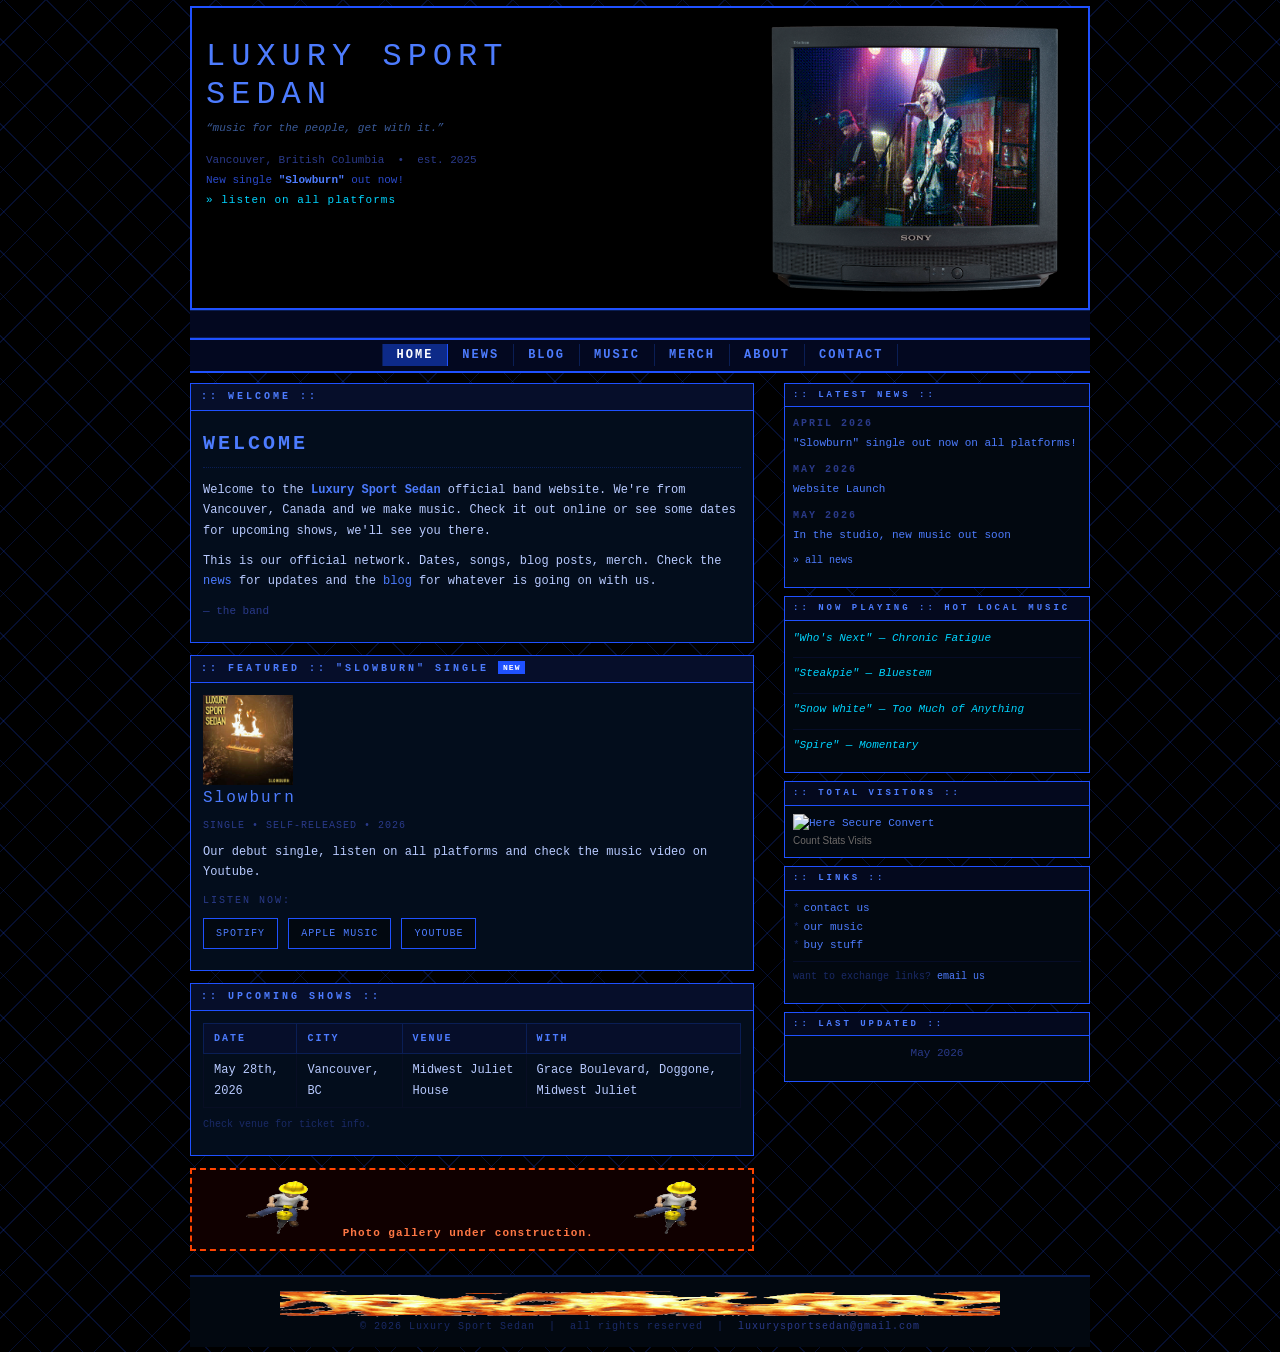
==== index.html @ 4365ab06 "music image update, index visit counter addon" ====
<!DOCTYPE HTML PUBLIC "-//W3C//DTD HTML 4.01 Transitional//EN"
 "http://www.w3.org/TR/html4/loose.dtd">
<html>
  <head>
    <title>Luxury Sport Sedan: official band website</title>
    <meta http-equiv="Content-Type" content="text/html; charset=iso-8859-1">
    <meta name="description" content="Luxury Sport Sedan. Music for the people in Vancouver, CA">
    <meta name="keywords" content="Luxury Sport Sedan, Rock, Roll, and all that lies between,">
    <meta name="viewport" content="width=device-width, initial-scale=1.0">
    <link rel="stylesheet" type="text/css" href="styles.css">
  </head>
  <body>

    <div class="wrapper">

      <!-- ==================== BANNER ==================== -->
      <div class="banner">
	<div class="banner-right">
	  <div class="tv-container">
	    <img src="assets/LSS.gif" class="tv-gif" alt="Luxury Sport Sedan - live">
	    <img src="assets/trinitron-roto.png" class="tv-overlay" alt="">
	  </div>
	</div>
	<div class="banner-left">
	  <p class="banner-title">Luxury Sport<br>Sedan</p>
	  <p class="banner-tagline">&ldquo;music for the people, get with it.&rdquo;</p>
	  <p style="font-size:11px; color:#2a3a8a; margin-top:14px; line-height:1.8;">
            Vancouver, British Columbia &nbsp;&bull;&nbsp; est. 2025<br>
            <span style="color:#2a4acc;">New single <b style="color:#4d7cff;">"Slowburn"</b> out now!</span><br>
            <a href="music.html" style="font-size:11px; color:#00d4ff; letter-spacing:1px;">&raquo; listen on all platforms</a>
	  </p>
	</div>
	<div class="banner-clearfix"></div>
      </div>

      <!-- ==================== MARQUEE ==================== -->
      <div class="marquee-bar">
	<marquee scrollamount="2" behavior="scroll">
	  &nbsp;&nbsp;&nbsp;&nbsp;*** Luxury Sport Sedan *** "SLOWBURN" SINGLE OUT NOW *** MAY 28 - VANCOUVER - UNPLUGGED *** OTHER SHOWS OF THAT NATURE *** MUSIC FOR THE PEOPLE *** NEW SINGLE "SLIME" OUT SOON ***
	  &nbsp;&nbsp;&nbsp;&nbsp;
	</marquee>
      </div>

      <!-- ==================== NAVBAR ==================== -->
      <div class="navbar">
	<div class="navbar-inner">
	  <a href="index.html" class="active">Home</a><a href="news.html">News</a><a href="blog.html">Blog</a><a href="music.html">Music</a><a href="merch.html">Merch</a><a href="about.html">About</a><a href="contact.html">Contact</a>
	</div>
      </div>

      <!-- ==================== LAYOUT ==================== -->
      <div class="layout-container">

	<!-- ========== MAIN CONTENT ========== -->
	<div class="main-content">

	  <div class="content-box">
            <div class="content-box-header">:: welcome ::</div>
            <div class="content-box-body">
              <h1>Welcome</h1>
              <p>
		Welcome to the <b style="color:#4d7cff;">Luxury Sport Sedan</b>
	 official band website. We're from Vancouver, Canada and we make music. Check it out online or see some dates for upcoming shows, we'll see you there.
              </p>
              <p>
		This is our official network. Dates, songs, blog posts, merch.
		Check the <a href="news.html">news</a> for updates
		and the <a href="blog.html">blog</a> for whatever is going on with us.
              </p>
              <p style="font-size:11px; color:#2a3a8a;">
		&mdash; the band
              </p>
            </div>
	  </div>

	  <div class="content-box">
            <div class="content-box-header">:: featured :: "slowburn" single <span class="new-tag">NEW</span></div>
            <div class="content-box-body">
              <div style="overflow:hidden;">
		      <!--<div class="album-cover-placeholder">[single art]<br>coming soon</div>-->		
		<img src="assets/slowburn-web.jpg" alt="Slowburn Album Cover" width="90" height="90"> 
		
		<div style="overflow:hidden;">
		  <p class="album-title" style="margin-bottom:4px;">Slowburn</p>
		  <p class="album-meta">single &bull; self-released &bull; 2026</p>
		  <p style="font-size:12px; line-height:1.7;">
                    Our debut single, listen on all platforms and check the music video on Youtube.
		  </p>
		  <div class="streaming-section">
                    <p class="streaming-label">listen now:</p>
                    <a href="https://open.spotify.com/track/5fbqhvCpddQxkyBqV1mNNT?si=1ed32fd5a26649b1" class="stream-btn">Spotify</a>
                    <a href="https://music.apple.com/us/song/slowburn/1893718429" class="stream-btn">Apple Music</a>
		    <!-- <a href="#" class="stream-btn">Bandcamp</a>-->
                    <a href="https://www.youtube.com/watch?v=hPZOFCpOOzM&list=RDhPZOFCpOOzM&start_radio=1" class="stream-btn">Youtube</a>
		  </div>

		</div>
              </div>
              <div class="clearfix"></div>
            </div>
	  </div>

	  <div class="content-box">
            <div class="content-box-header">:: upcoming shows ::</div>
            <div class="content-box-body">
              <div class="table-scroll">
		<table class="data-table" cellpadding="0" cellspacing="0">
		  <tr>
		    <th>Date</th>
		    <th>City</th>
		    <th>Venue</th>
		    <th>with</th>
		  </tr>
		  <tr>
		    <td>May 28th, 2026</td>
		    <td>Vancouver, BC</td>
		    <td>Midwest Juliet House</td>
		    <td>Grace Boulevard, Doggone, Midwest Juliet</td>
		  </tr>
		 <!-- <tr class="alt">
		    <td>MONTH DAY, YEAR</td>
		    <td>CITY, PROVINCE</td>
		    <td>LOCATION</td>
		    <td>OTHERS</td>
		  </tr>
		  <tr>
		    <td>MONTH DAY, YEAR</td>
		    <td>CITY, PROVINCE</td>
		    <td>LOCATION</td>
		    <td>OTHERS</td>
		  </tr>
		  <tr class="alt">
		    <td>MONTH DAY, YEAR</td>
		    <td>CITY, PROVINCE</td>
		    <td>LOCATION</td>
		    <td>OTHERS</td>
		  </tr>-->
		</table>
              </div>
              <p style="font-size:10px; color:#1a2a66; margin-top:6px;">Check venue for ticket info.</p>
            </div>
	  </div>

	  <div class="under-construction">
            <img src="assets/under-construction.gif" alt="[wip]" width="100" height="60">
            &nbsp;<b>Photo gallery under construction.</b>&nbsp;
            &nbsp;<img src="assets/under-construction.gif" alt="[wip]" width="100" height="60">
	  </div>

	</div><!-- /main-content -->

	<!-- ========== SIDEBAR ========== -->
	<div class="sidebar">

	  <div class="sidebar-box">
            <div class="sidebar-box-header">:: latest news ::</div>
            <div class="sidebar-box-body">
              <p class="post-date">April 2026</p>
              <p style="margin:0 0 8px 0;"><a href="news.html">"Slowburn" single out now on all platforms!</a></p>
              <p class="post-date">May 2026</p>
              <p style="margin:0 0 8px 0;"><a href="news.html">Website Launch</a></p>
              <p class="post-date">May 2026</p>
              <p style="margin:0 0 8px 0;"><a href="news.html">In the studio, new music out soon</a></p>
              <p style="margin-top:6px; font-size:10px;"><a href="news.html">&raquo; all news</a></p>
            </div>
	  </div>

	  <div class="sidebar-box">
            <div class="sidebar-box-header">:: now playing :: hot local music</div> 
            <div class="sidebar-box-body">
              <p class="now-playing-title">"Who's Next" &mdash; Chronic Fatigue</p>
              <hr class="thin">
              <p class="now-playing-title">"Steakpie" &mdash; Bluestem</p>
              <hr class="thin">
              <p class="now-playing-title">"Snow White" &mdash; Too Much of Anything</p>
              <hr class="thin">
              <p class="now-playing-title">"Spire" &mdash; Momentary</p>
            </div>
	  </div>
	<div class="sidebar-box">
		<div class="sidebar-box-header">:: total visitors ::</div>
		<div class="sidebar-box-body">
			<!-- hitwebcounter Code START -->
<a href="https://www.hitwebcounter.com/convert-word-to-pdf" target="_blank" rel="noopener" title="Here Secure Convert">
<img src="https://www.hitwebcounter.com/counter/counter.php?page=21498326&amp;style=0016&amp;nbdigits=5&amp;type=page" alt="Here Secure Convert" decoding="async" style="border:0;max-width:100%;height:auto;" />
</a>
<br />
<a href="https://www.hitwebcounter.com/" target="_blank" rel="noopener" style="font-family:Arial, Helvetica, sans-serif;font-size:10px;color:#6E6A68;text-decoration:none;font-weight:em;">Count Stats Visits</a>
<!-- hitwebcounter Code END -->
		</div>
	</div>
	  <!-- <div class="sidebar-box"> -->
	    <!--   <div class="sidebar-box-header">:: visitors ::</div> -->
	    <!--   <div class="sidebar-box-body"> -->
	      <!--     <div class="hit-counter-wrap"> -->
		<!--       <div class="hit-counter">000412</div> -->
		<!--       <span class="hit-counter-label">total visitors</span> -->
		<!--     </div> -->
	      <!--     <p style="font-size:10px; color:#1a2a66; text-align:center; margin-top:6px;"> -->
		<!--       you are visitor<br> -->
		<!--       <b style="color:#4d7cff; font-size:13px;">#413</b> -->
		<!--     </p> -->
	      <!--   </div> -->
	    <!-- </div> -->

	 <!-- <div class="guestbook-box">
            <img src="assets/star.gif" alt="*" width="30" height="30">
            &nbsp;<a href="contact.html">Sign the Guestbook!</a>&nbsp;
            <img src="assets/star.gif" alt="*" width="30" height="30">
            <p style="font-size:9px; color:#2a3a8a; margin:4px 0 0 0;">3 entries so far</p>
	 </div>-->

	  <div class="sidebar-box">
            <div class="sidebar-box-header">:: links ::</div>
            <div class="sidebar-box-body">
              <span class="star-bullet">*</span><a href="contact.html">contact us</a><br>
              <span class="star-bullet">*</span><a href="music.html">our music</a><br>
              <span class="star-bullet">*</span><a href="merch.html">buy stuff</a><br>
      	     <!-- <span class="star-bullet">*</span>Pale Signal Records<br>
	     <span class="star-bullet">*</span>The Seahorse Tavern<br>-->
              <hr class="thin">
              <p style="font-size:10px; color:#1a2a66;">
		want to exchange links? <a href="contact.html">email us</a>
              </p>
            </div>
	  </div>

	  <div class="sidebar-box">
            <div class="sidebar-box-header">:: last updated ::</div>
            <div class="sidebar-box-body">
              <p style="text-align:center; color:#2a3a8a; font-size:11px;">
		May 2026
              </p>
            </div>
	  </div>

	</div><!-- /sidebar -->

	<div class="layout-clearfix"></div>
      </div><!-- /layout-container -->

      <!-- ==================== FOOTER ==================== -->
      <div class="footer">
	<img src="assets/divider.gif" alt="------" width="720" height="30"><br>
	&copy; 2026 Luxury Sport Sedan &nbsp;|&nbsp; all rights reserved &nbsp;|&nbsp;
	<a href="contact.html">luxurysportsedan@gmail.com</a><br>
	<!-- <div class="footer-badges"> -->
	  <!--   <span class="badge">html 4.01</span> -->
	  <!--   <span class="badge">no frames</span> -->
	  <!--   <span class="badge">anti-pop</span> -->
	  <!--   <span class="badge">loud music</span> -->
	  <!-- </div> -->
      </div>

    </div>
  </body>
</html>
---- styles.css ----
@import url('https://fonts.googleapis.com/css2?family=Silkscreen:wght@400;700&display=swap');

/* RESET / BASE */
*, *:before, *:after {
    box-sizing: border-box;
}

body {
    background-color: #000000;
    background-image:
        repeating-linear-gradient(
            45deg,
            transparent 0,
            transparent 29px,
            rgba(31, 81, 255, 0.18) 29px,
            rgba(31, 81, 255, 0.18) 30px
        ),
        repeating-linear-gradient(
            -45deg,
            transparent 0,
            transparent 29px,
            rgba(31, 81, 255, 0.18) 29px,
            rgba(31, 81, 255, 0.18) 30px
        );
    color: #b8caff;
    font-family: 'decoder', monospace;
    font-size: 14px;
    margin: 0;
    padding: 8px;
    -webkit-font-smoothing: none;
    -moz-osx-font-smoothing: grayscale;
    font-smooth: never;
    line-height: 1.6;
}

a {
    color: #4d7cff;
    text-decoration: none;
}

a:hover {
    color: #00d4ff;
    text-decoration: underline;
}

a:visited {
    color: #2a3a8a;
}

/* ---- WRAPPER ---- */
.wrapper {
    width: 100%;
    max-width: 900px;
    margin: 0 auto;
}

/* ---- BANNER ---- */
.banner {
    background-color: #000000;
    border: 2px solid #1F51FF;
    padding: 10px 14px;
    margin-bottom: 0;
    overflow: hidden;
}

.banner-left {
    width: 100%;
    padding-top: 10px;
}

.banner-right {
    text-align: center;
    margin: 12px auto 6px auto;
}

.banner-title {
    font-family: 'decoder', monospace;
    font-size: 28px;
    color: #4d7cff;
    letter-spacing: 6px;
    text-transform: uppercase;
    margin: 0 0 4px 0;
    padding: 0;
    line-height: 1.2;
}

.banner-subtitle {
    font-size: 11px;
    color: #2a3a8a;
    letter-spacing: 3px;
    font-family: 'decoder', monospace;
    margin: 0 0 6px 0;
}

.banner-tagline {
    font-family: 'decoder', monospace;
    font-size: 11px;
    color: #3a5a99;
    font-style: italic;
    margin: 0;
}

.banner-clearfix {
    clear: both;
    height: 0;
    font-size: 0;
    line-height: 0;
}

/* ---- TV OVERLAY ---- */
.tv-container {
    position: relative;
    display: inline-block;
    width: 320px;
}

.tv-overlay {
    position: relative; /* sits on top in stacking order */
    display: block;
    width: 100%;
    height: auto;
    z-index: 2;
    pointer-events: none; /* clicks pass through to gif underneath */
}

.tv-gif {
    position: absolute;
    z-index: 1;
    top:  10%;
    left: 12%;
    width: 77%;
    height: auto;
}

/* ---- MARQUEE BAR ---- */
.marquee-bar {
    background-color: #030820;
    border-top: 1px solid #0a1e55;
    border-bottom: 1px solid #0a1e55;
    padding: 4px 0;
    overflow: hidden;
}

.marquee-bar marquee {
    color: #2a4acc;
    font-family: 'decoder', monospace;
    font-size: 11px;
    letter-spacing: 2px;
}

/* ---- NAVBAR ---- */
.navbar {
    background-color: #030820;
    border-top: 2px solid #1F51FF;
    border-bottom: 2px solid #1F51FF;
    padding: 4px;
    margin-bottom: 10px;
}

.navbar-inner {
    text-align: center;
    padding: 2px 0;
}

.navbar a {
    display: inline-block;
    color: #4d7cff;
    font-family: 'decoder', monospace;
    font-size: 12px;
    font-weight: bold;
    text-transform: uppercase;
    letter-spacing: 2px;
    padding: 5px 10px;
    margin: 2px 1px;
    border: 1px solid #0a1e55;
    text-decoration: none;
}

.navbar a:hover {
    color: #ffffff;
    background-color: #1F51FF;
    text-decoration: none;
    border-color: #1F51FF;
}

.navbar a.active {
    color: #ffffff;
    background-color: #0d2a88;
    border-color: #1F51FF;
    text-decoration: none;
}

/* ---- LAYOUT: MOBILE FIRST ---- */
.layout-container {
    width: 100%;
    overflow: hidden;
}

.main-content {
    width: 100%;
    padding: 0;
    margin-bottom: 12px;
}

.sidebar {
    width: 100%;
}

.layout-clearfix {
    clear: both;
    height: 0;
    font-size: 0;
    line-height: 0;
}

/* ---- LAYOUT: DESKTOP ---- */
@media (min-width: 720px) {

    body {
        font-size: 12px;
        padding: 6px;
    }

    .banner-left {
        float: left;
        width: 400px;
        padding-top: 20px;
    }

    .banner-right {
        float: right;
        margin: 0 0 0 10px;
        text-align: left;
    }

    .banner-title {
        font-size: 32px;
    }

    .crt-screen {
        width: 290px;
        height: 216px;
    }

    .crt-screen img {
        width: 290px;
        height: 216px;
    }

    .crt-housing {
        padding: 10px 14px 8px 14px;
    }

    .navbar a {
        display: inline;
        margin: 0;
        padding: 4px 14px;
        border: none;
        border-right: 1px solid #0a1e55;
    }

    .navbar a:first-child {
        border-left: 1px solid #0a1e55;
    }

    .navbar a:hover {
        border-color: transparent;
    }

    .main-content {
        float: left;
        width: 64%;
        padding-right: 12px;
        margin-bottom: 0;
    }

    .sidebar {
        float: right;
        width: 34%;
    }

}

/* ---- CONTENT BOXES ---- */
.content-box {
    background-color: #030d1c;
    border: 1px solid #1F51FF;
    margin-bottom: 12px;
}

.content-box-header {
    background-color: #060e2a;
    border-bottom: 1px solid #1F51FF;
    padding: 5px 10px;
    font-size: 10px;
    letter-spacing: 3px;
    text-transform: uppercase;
    color: #4d7cff;
    font-family: 'decoder', monospace;
    font-weight: bold;
}

.content-box-body {
    padding: 12px;
    line-height: 1.7;
}

/* ---- SIDEBAR BOXES ---- */
.sidebar-box {
    background-color: #020810;
    border: 1px solid #1F51FF;
    margin-bottom: 8px;
    width: 100%;
}

.sidebar-box-header {
    background-color: #04091e;
    border-bottom: 1px solid #1F51FF;
    padding: 4px 8px;
    font-size: 9px;
    letter-spacing: 3px;
    text-transform: uppercase;
    color: #4d7cff;
    font-weight: bold;
    font-family: 'decoder', monospace;
}

.sidebar-box-body {
    padding: 8px;
    font-size: 11px;
    line-height: 1.7;
    color: #8899cc;
}

.sidebar-box-body a {
    color: #4d7cff;
}

.sidebar-box-body a:hover {
    color: #00d4ff;
}

/* ---- HEADINGS ---- */
h1 {
    font-family: 'decoder', monospace;
    color: #4d7cff;
    font-size: 20px;
    border-bottom: 1px dotted #0a1e55;
    margin: 4px 0 12px 0;
    padding-bottom: 6px;
    letter-spacing: 3px;
    text-transform: uppercase;
}

h2 {
    font-family: 'decoder', monospace;
    color: #3a62dd;
    font-size: 15px;
    margin: 12px 0 6px 0;
    letter-spacing: 2px;
}

h3 {
    font-family: 'decoder', monospace;
    color: #2a4acc;
    font-size: 11px;
    margin: 8px 0 4px 0;
    text-transform: uppercase;
    letter-spacing: 2px;
}

p {
    margin: 0 0 10px 0;
    line-height: 1.7;
}

/* ---- HORIZONTAL RULES ---- */
hr.divider {
    border: 0;
    border-top: 1px dashed #0a1e55;
    margin: 12px 0;
    color: #0a1e55;
}

hr.fancy {
    border: 0;
    border-top: 2px solid #0d2266;
    border-bottom: 1px solid #1F51FF;
    margin: 16px 0;
}

hr.thin {
    border: 0;
    border-top: 1px solid #060d28;
    margin: 6px 0;
}

/* ---- SCROLLABLE TABLES (mobile) ---- */
.table-scroll {
    overflow-x: auto;
    -webkit-overflow-scrolling: touch;
    margin-bottom: 8px;
}

/* ---- DATA TABLES ---- */
.data-table {
    width: 100%;
    border-collapse: collapse;
    font-size: 12px;
    min-width: 480px;
}

.data-table th {
    background-color: #060e2a;
    color: #4d7cff;
    padding: 6px 10px;
    text-align: left;
    border: 1px solid #0a1e55;
    letter-spacing: 2px;
    font-size: 10px;
    text-transform: uppercase;
    font-family: 'decoder', monospace;
}

.data-table td {
    padding: 6px 10px;
    border: 1px solid #080e24;
    vertical-align: top;
}

.data-table tr.alt td {
    background-color: #040b1a;
}

/* ---- NEWS / BLOG ---- */
.post-date {
    color: #2a3a8a;
    font-size: 10px;
    letter-spacing: 2px;
    text-transform: uppercase;
    font-weight: bold;
    margin-bottom: 2px;
    font-family: 'decoder', monospace;
}

.post-title {
    color: #4d7cff;
    font-size: 14px;
    font-family: 'decoder', monospace;
    margin: 0 0 8px 0;
    letter-spacing: 1px;
}

.news-entry {
    margin-bottom: 16px;
    padding-bottom: 14px;
    border-bottom: 1px dashed #08123a;
}

.news-entry:last-child {
    border-bottom: none;
}

/* ---- HIT COUNTER ---- */
.hit-counter-wrap {
    text-align: center;
    margin: 6px 0;
}

.hit-counter {
    background-color: #000000;
    border: 2px inset #1a1a2e;
    color: #00ff55;
    font-family: 'decoder', monospace;
    font-size: 16px;
    letter-spacing: 4px;
    padding: 4px 10px;
    display: inline-block;
}

.hit-counter-label {
    font-size: 9px;
    color: #2a3a8a;
    letter-spacing: 1px;
    display: block;
    margin-top: 3px;
    font-family: 'decoder', monospace;
}

/* ---- GUESTBOOK ---- */
.guestbook-box {
    background-color: #030d1c;
    border: 1px dashed #1F51FF;
    padding: 8px;
    text-align: center;
    margin: 8px 0;
}

.guestbook-box a {
    color: #00d4ff;
    font-weight: bold;
    font-size: 12px;
    font-family: 'decoder', monospace;
}

/* ---- UNDER CONSTRUCTION ---- */
.under-construction {
    background-color: #100000;
    border: 2px dashed #ff4400;
    padding: 6px 10px;
    font-size: 11px;
    color: #ff7744;
    text-align: center;
    margin: 12px 0;
    letter-spacing: 1px;
    font-family: 'decoder', monospace;
}

/* ---- STREAMING BUTTONS ---- */
.streaming-section {
    margin: 10px 0 6px 0;
}

.streaming-label {
    font-size: 10px;
    color: #2a3a8a;
    text-transform: uppercase;
    letter-spacing: 2px;
    margin-bottom: 6px;
    font-family: 'decoder', monospace;
}

.stream-btn {
    display: inline-block;
    padding: 6px 12px;
    margin: 3px 3px 3px 0;
    font-family: 'decoder', monospace;
    font-size: 10px;
    text-transform: uppercase;
    letter-spacing: 1px;
    border: 1px solid #1F51FF;
    color: #4d7cff;
    text-decoration: none;
    background-color: #020810;
}

.stream-btn:hover {
    background-color: #1F51FF;
    color: #ffffff;
    text-decoration: none;
}

.stream-btn:visited {
    color: #4d7cff;
}

/* ---- ALBUM LISTING ---- */
.album-block {
    margin-bottom: 20px;
    padding-bottom: 16px;
    border-bottom: 1px dashed #0a1e55;
}

.album-block:last-child {
    border-bottom: none;
}

.album-cover-placeholder {
    width: 90px;
    height: 90px;
    background-color: #030d1c;
    border: 2px solid #1F51FF;
    float: left;
    margin: 0 14px 8px 0;
    text-align: center;
    font-size: 9px;
    color: #2a3a8a;
    padding-top: 30px;
    font-family: 'decoder', monospace;
    line-height: 1.5;
}

.album-info {
    overflow: hidden;
}

.album-title {
    font-family: 'decoder', monospace;
    font-size: 16px;
    color: #4d7cff;
    margin: 0 0 3px 0;
    letter-spacing: 2px;
}

.album-meta {
    font-size: 10px;
    color: #2a3a8a;
    letter-spacing: 1px;
    margin-bottom: 8px;
    text-transform: uppercase;
}

.tracklist {
    list-style: none;
    padding: 0;
    margin: 6px 0;
}

.tracklist li {
    padding: 3px 0;
    border-bottom: 1px solid #08102a;
    font-size: 11px;
    color: #8899cc;
    font-family: 'decoder', monospace;
}

.track-num {
    color: #1a2a66;
    margin-right: 8px;
    font-family: 'decoder', monospace;
}

.clearfix {
    clear: both;
    height: 0;
    font-size: 0;
    line-height: 0;
}

/* ---- MEMBER BIOS ---- */
.member-block {
    margin-bottom: 16px;
    padding: 10px;
    background-color: #020810;
    border-left: 3px solid #1F51FF;
    border-bottom: 1px solid #060d28;
    overflow: hidden;
}

.member-photo-placeholder {
    width: 70px;
    height: 80px;
    background-color: #030d1c;
    border: 2px solid #1F51FF;
    float: left;
    margin: 0 14px 4px 0;
    text-align: center;
    font-size: 8px;
    color: #1a2a66;
    padding-top: 28px;
    font-family: 'decoder', monospace;
    line-height: 1.5;
}

.member-name {
    color: #4d7cff;
    font-size: 14px;
    font-family: 'decoder', monospace;
    margin: 0 0 3px 0;
    letter-spacing: 3px;
}

.member-role {
    font-size: 9px;
    color: #2a3a8a;
    text-transform: uppercase;
    letter-spacing: 3px;
    margin-bottom: 8px;
    font-weight: bold;
    font-family: 'decoder', monospace;
}

/* ---- MERCH ---- */
.merch-note {
    font-size: 10px;
    color: #2a3a8a;
    letter-spacing: 1px;
    margin-bottom: 12px;
    font-style: italic;
}

.availability-yes {
    color: #44ff88;
    font-weight: bold;
}

.availability-low {
    color: #ffcc00;
    font-weight: bold;
}

.availability-sold {
    color: #ff4444;
    font-weight: bold;
    text-transform: uppercase;
}

/* ---- CONTACT ---- */
.contact-block {
    background-color: #020810;
    border: 1px dashed #1F51FF;
    padding: 12px;
    margin-bottom: 14px;
}

.contact-label {
    color: #2a4acc;
    font-size: 10px;
    text-transform: uppercase;
    letter-spacing: 2px;
    font-weight: bold;
    margin-bottom: 4px;
    font-family: 'decoder', monospace;
}

/* ---- NEW TAG ---- */
.new-tag {
    background-color: #1F51FF;
    color: #ffffff;
    font-size: 8px;
    padding: 2px 5px;
    font-weight: bold;
    letter-spacing: 1px;
    text-transform: uppercase;
    font-family: 'decoder', monospace;
    vertical-align: middle;
}

/* ---- STAR BULLET ---- */
.star-bullet {
    color: #1a2a66;
    margin-right: 4px;
}

/* ---- NOW PLAYING ---- */
.now-playing-title {
    color: #00d4ff;
    font-style: italic;
    font-size: 11px;
    font-family: 'decoder', monospace;
}

/* ---- BLOCKQUOTE ---- */
blockquote {
    border-left: 3px solid #1F51FF;
    margin: 10px 0 10px 8px;
    padding-left: 12px;
    color: #3a5a99;
    font-style: italic;
}

/* ---- PRE ---- */
pre {
    font-family: 'decoder', monospace;
    font-size: 11px;
    color: #2a4acc;
    line-height: 1.5;
    margin: 8px 0;
}

/* ---- FOOTER ---- */
.footer {
    background-color: #020810;
    border-top: 2px solid #0a1e55;
    padding: 10px;
    text-align: center;
    margin-top: 12px;
    font-size: 10px;
    color: #1a2a66;
    letter-spacing: 1px;
    line-height: 2.0;
    font-family: 'decoder', monospace;
    clear: both;
}

.footer a {
    color: #2a3a8a;
}

.footer-badges {
    margin: 6px 0 0 0;
}

.badge {
    display: inline-block;
    background-color: #020810;
    border: 1px solid #0a1e55;
    color: #1a2a66;
    font-size: 8px;
    padding: 2px 7px;
    margin: 0 2px;
    letter-spacing: 1px;
    font-family: 'decoder', monospace;
    text-transform: uppercase;
}

/* ---- INLINE COLOR OVERRIDES (for old inline styles) ---- */
.blue-text { color: #4d7cff; }
.muted-text { color: #2a3a8a; }
.cyan-text { color: #00d4ff; }
.green-text { color: #44ff88; }
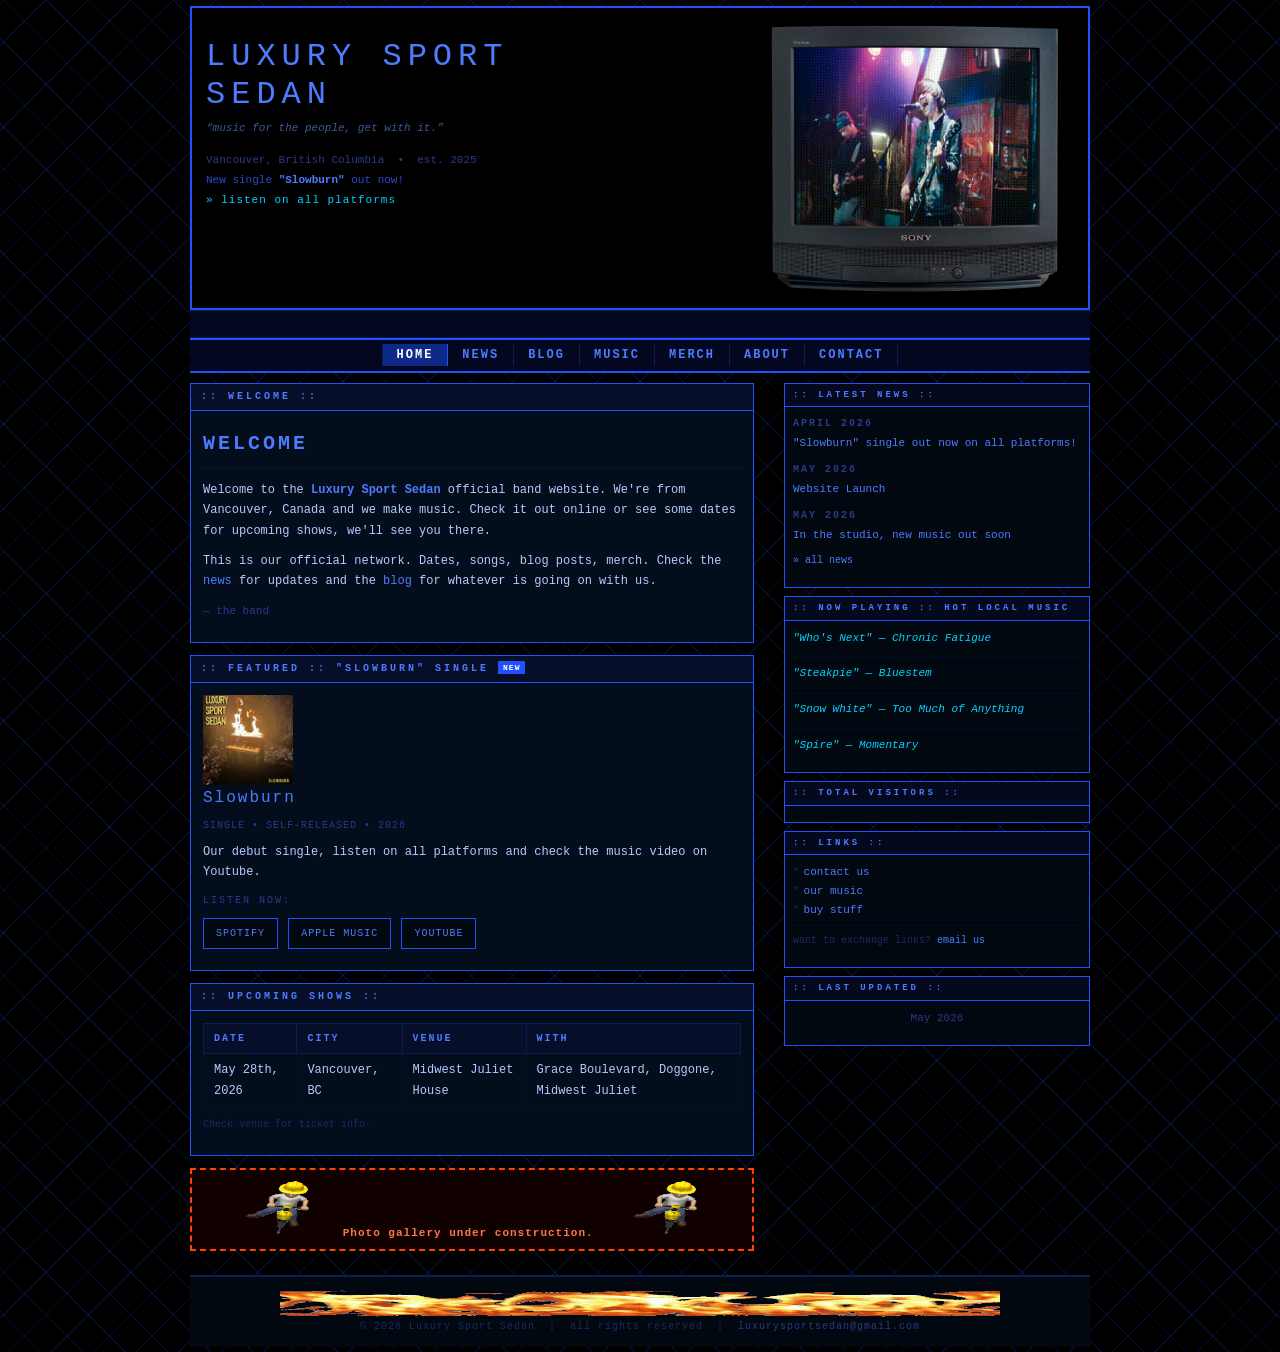
==== commit 6c1eaace: "added web counter with bravenet" ====
--- a/index.html
+++ b/index.html
@@ -180,13 +180,9 @@
 	<div class="sidebar-box">
 		<div class="sidebar-box-header">:: total visitors ::</div>
 		<div class="sidebar-box-body">
-			<!-- hitwebcounter Code START -->
-<a href="https://www.hitwebcounter.com/convert-word-to-pdf" target="_blank" rel="noopener" title="Here Secure Convert">
-<img src="https://www.hitwebcounter.com/counter/counter.php?page=21498326&amp;style=0016&amp;nbdigits=5&amp;type=page" alt="Here Secure Convert" decoding="async" style="border:0;max-width:100%;height:auto;" />
-</a>
-<br />
-<a href="https://www.hitwebcounter.com/" target="_blank" rel="noopener" style="font-family:Arial, Helvetica, sans-serif;font-size:10px;color:#6E6A68;text-decoration:none;font-weight:em;">Count Stats Visits</a>
-<!-- hitwebcounter Code END -->
+			<!-- Start Bravenet.com Service Code -->
+<script type="text/javascript" src="https://pub13.bravenet.com/counter/code.php?id=407605&usernum=1106651047&cpv=3"></script>
+<!-- End Bravenet.com Service Code -->
 		</div>
 	</div>
 	  <!-- <div class="sidebar-box"> -->
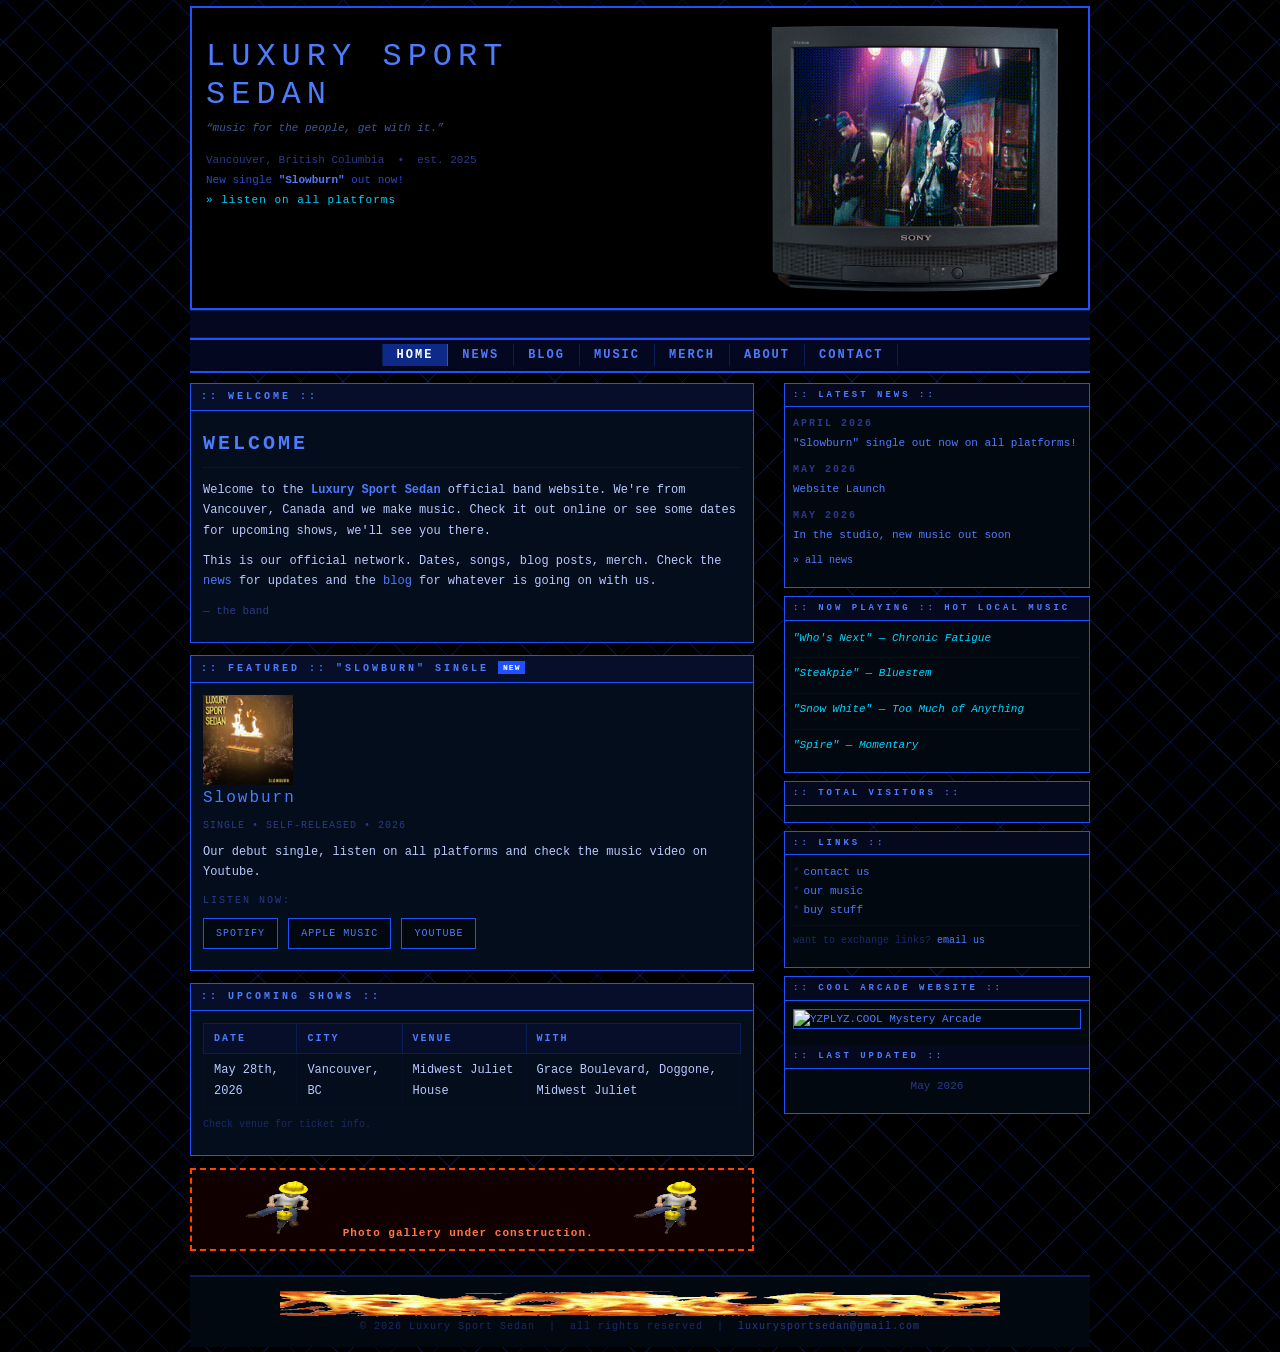
==== commit 8aa78875: "changed guestbook link and put arcade in" ====
--- a/index.html
+++ b/index.html
@@ -222,6 +222,15 @@
 	  </div>
 
 	  <div class="sidebar-box">
+            <div class="sidebar-box-header">:: Cool Arcade Website ::</div>
+            <div class="sidebar-box-body">
+	  <div class="sidebar-box">
+		<a href="https://yzplyz.cool" target="_blank" rel="noopener noreferrer">
+  <img src="https://yzplyz.cool/images/yzplyz88x31.svg" width="88" height="31" alt="YZPLYZ.COOL Mystery Arcade" decoding="async">
+</a>
+		</div>
+	    </div>
+
             <div class="sidebar-box-header">:: last updated ::</div>
             <div class="sidebar-box-body">
               <p style="text-align:center; color:#2a3a8a; font-size:11px;">
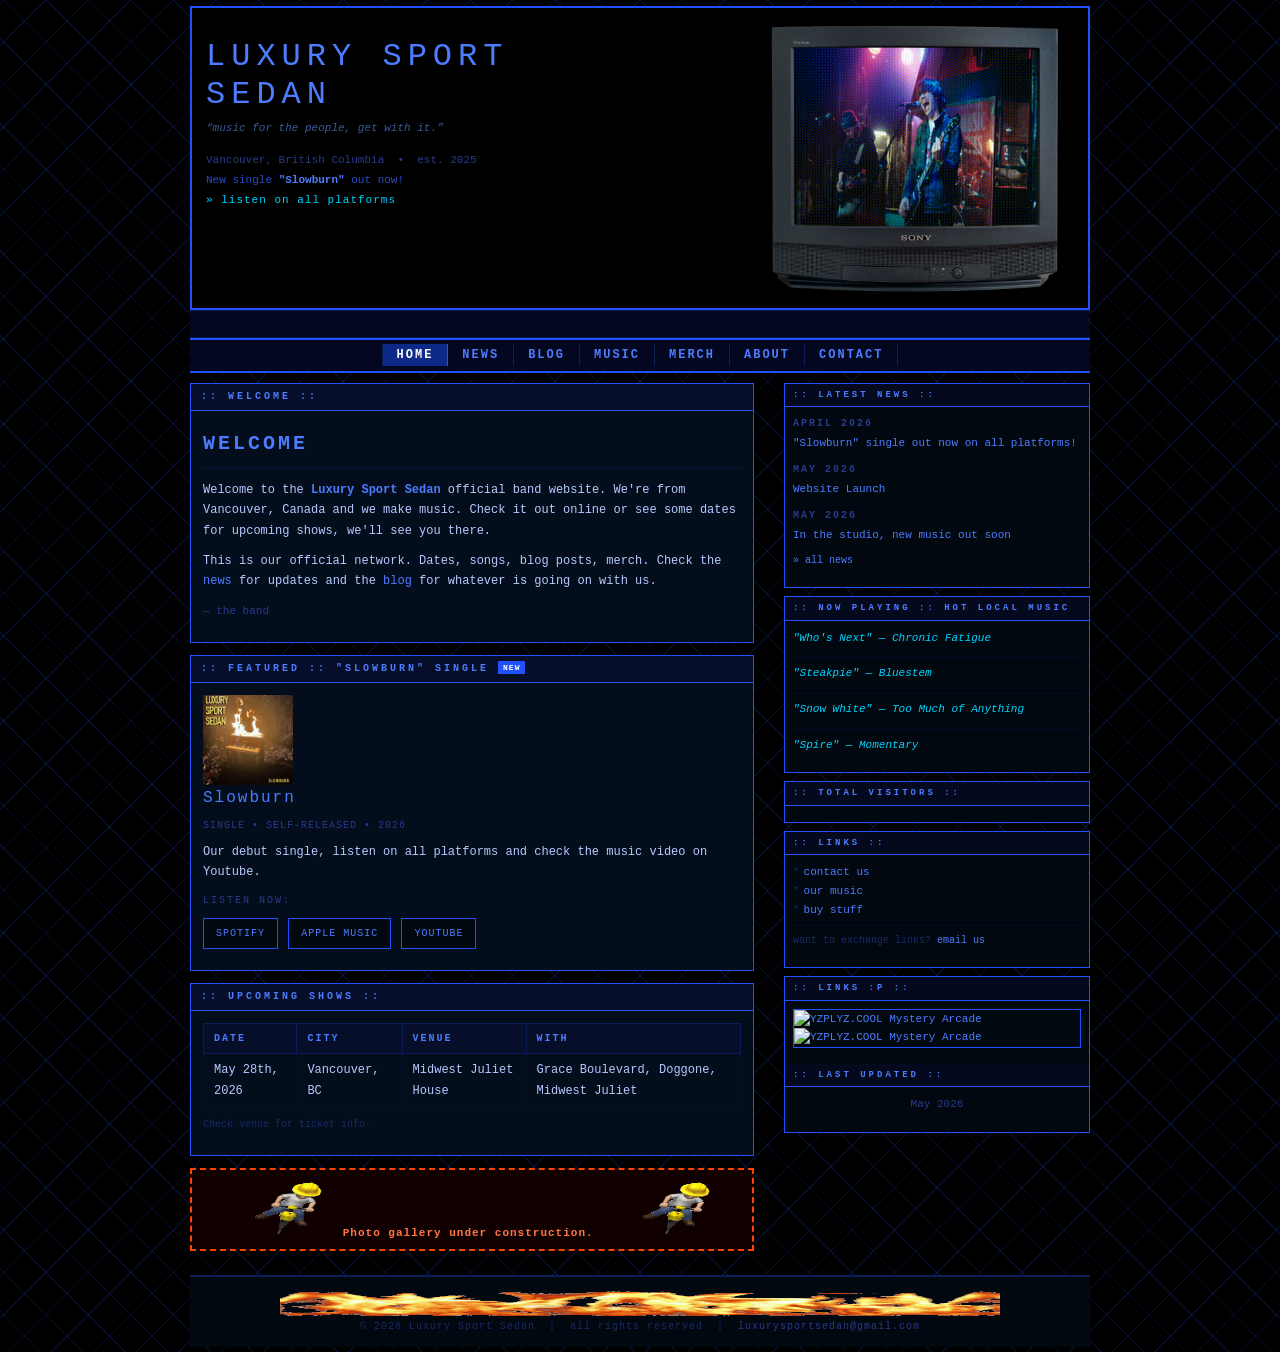
==== commit 0e5ab668: "added awesome stuff" ====
--- a/index.html
+++ b/index.html
@@ -29,6 +29,17 @@
             <span style="color:#2a4acc;">New single <b style="color:#4d7cff;">"Slowburn"</b> out now!</span><br>
             <a href="music.html" style="font-size:11px; color:#00d4ff; letter-spacing:1px;">&raquo; listen on all platforms</a>
 	  </p>
+	  <div>
+		<img src="https://cyber.dabamos.de/88x31/cdaweb.gif" alt="">
+		<img src="https://cyber.dabamos.de/88x31/cassette.gif" alt="">
+		<img src="https://cyber.dabamos.de/88x31/best_ns.gif" alt="">
+	  </div>
+	  <div>
+		<img src="https://cyber.dabamos.de/88x31/ie1984.gif"alt="">
+		<img src="https://cyber.dabamos.de/88x31/ienuke.gif"alt="">
+		<img src="https://cyber.dabamos.de/88x31/neocities3.gif" alt="">
+
+	  </div>
 	</div>
 	<div class="banner-clearfix"></div>
       </div>
@@ -222,11 +233,15 @@
 	  </div>
 
 	  <div class="sidebar-box">
-            <div class="sidebar-box-header">:: Cool Arcade Website ::</div>
+            <div class="sidebar-box-header">:: Links :P ::</div>
             <div class="sidebar-box-body">
 	  <div class="sidebar-box">
 		<a href="https://yzplyz.cool" target="_blank" rel="noopener noreferrer">
   <img src="https://yzplyz.cool/images/yzplyz88x31.svg" width="88" height="31" alt="YZPLYZ.COOL Mystery Arcade" decoding="async">
+</a>
+
+		<a href="https://hello-room.neocities.org/" target="_blank" rel="noopener noreferrer">
+  <img src="https://hello-room.neocities.org/button.gif" width="88" height="31" alt="YZPLYZ.COOL Mystery Arcade" decoding="async">
 </a>
 		</div>
 	    </div>
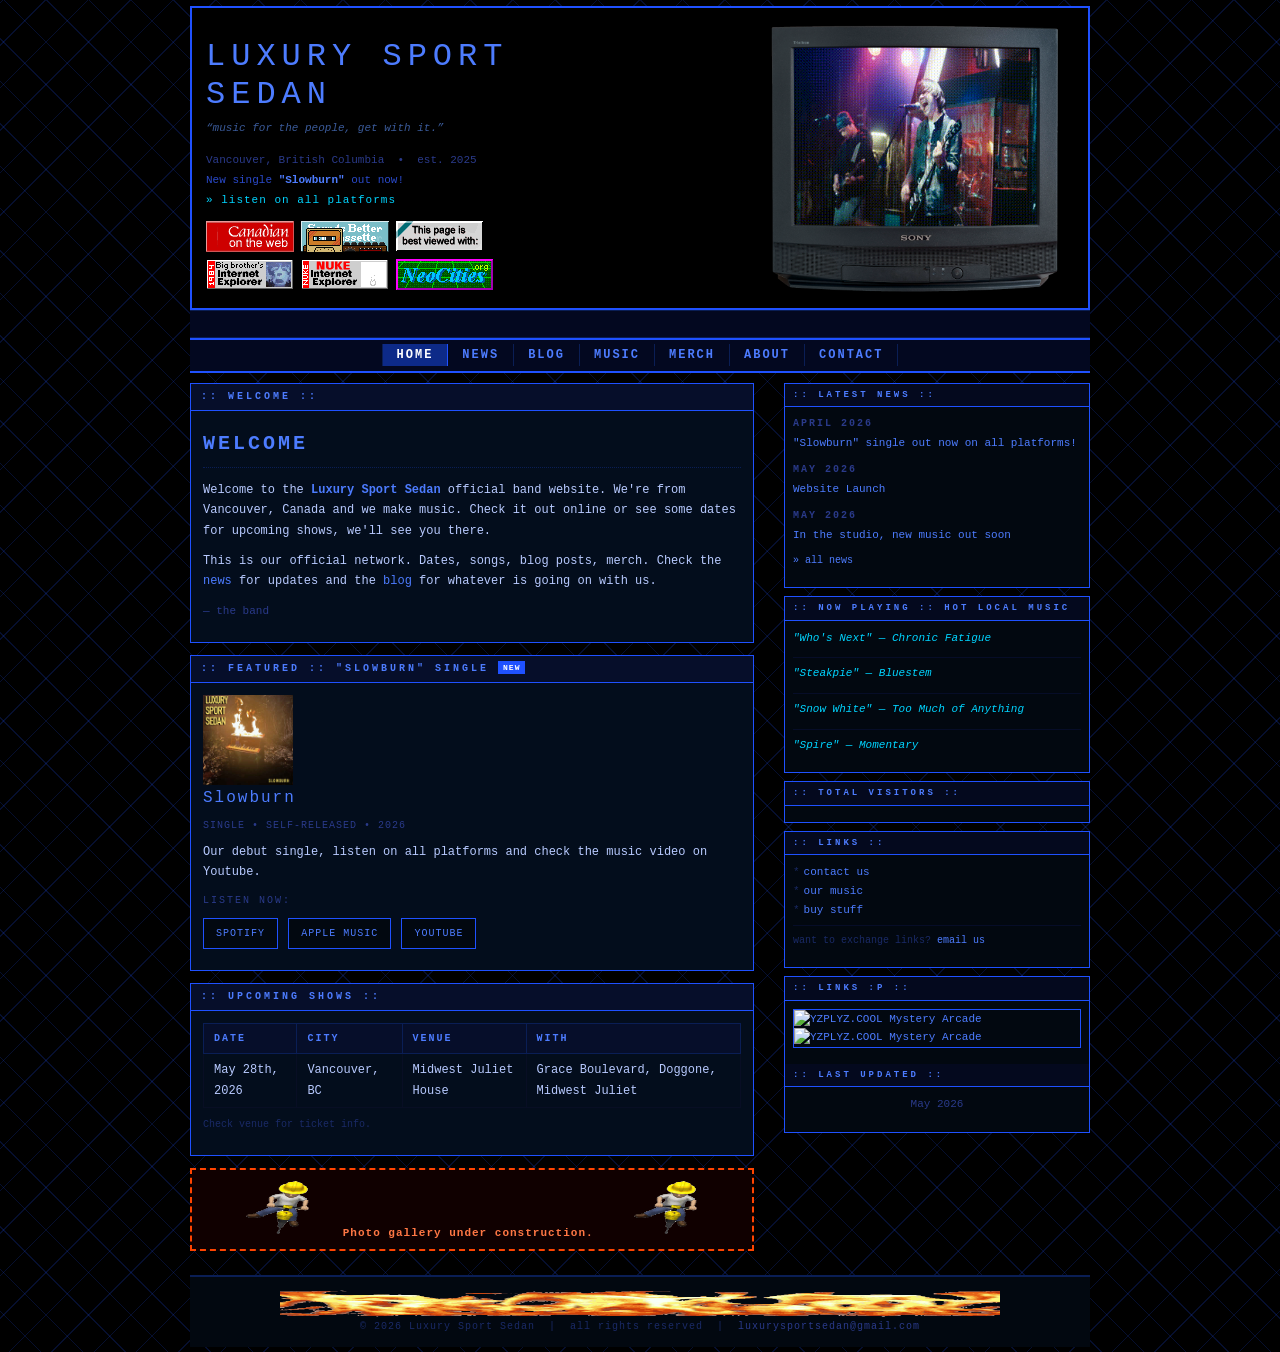
==== commit a0ebab0c: "moved awesome buttons to local" ====
--- a/index.html
+++ b/index.html
@@ -30,14 +30,14 @@
             <a href="music.html" style="font-size:11px; color:#00d4ff; letter-spacing:1px;">&raquo; listen on all platforms</a>
 	  </p>
 	  <div>
-		<img src="https://cyber.dabamos.de/88x31/cdaweb.gif" alt="">
-		<img src="https://cyber.dabamos.de/88x31/cassette.gif" alt="">
-		<img src="https://cyber.dabamos.de/88x31/best_ns.gif" alt="">
+		<img src="assets/buttons/cdaweb.gif" alt="">
+		<img src="assets/buttons/cassette.gif" alt="">
+		<img src="assets/buttons/best_ns.gif" alt="">
 	  </div>
 	  <div>
-		<img src="https://cyber.dabamos.de/88x31/ie1984.gif"alt="">
-		<img src="https://cyber.dabamos.de/88x31/ienuke.gif"alt="">
-		<img src="https://cyber.dabamos.de/88x31/neocities3.gif" alt="">
+		<img src="assets/buttons/ie1984.gif"alt="">
+		<img src="assets/buttons/ienuke.gif"alt="">
+		<img src="assets/buttons/neocities3.gif" alt="">
 
 	  </div>
 	</div>
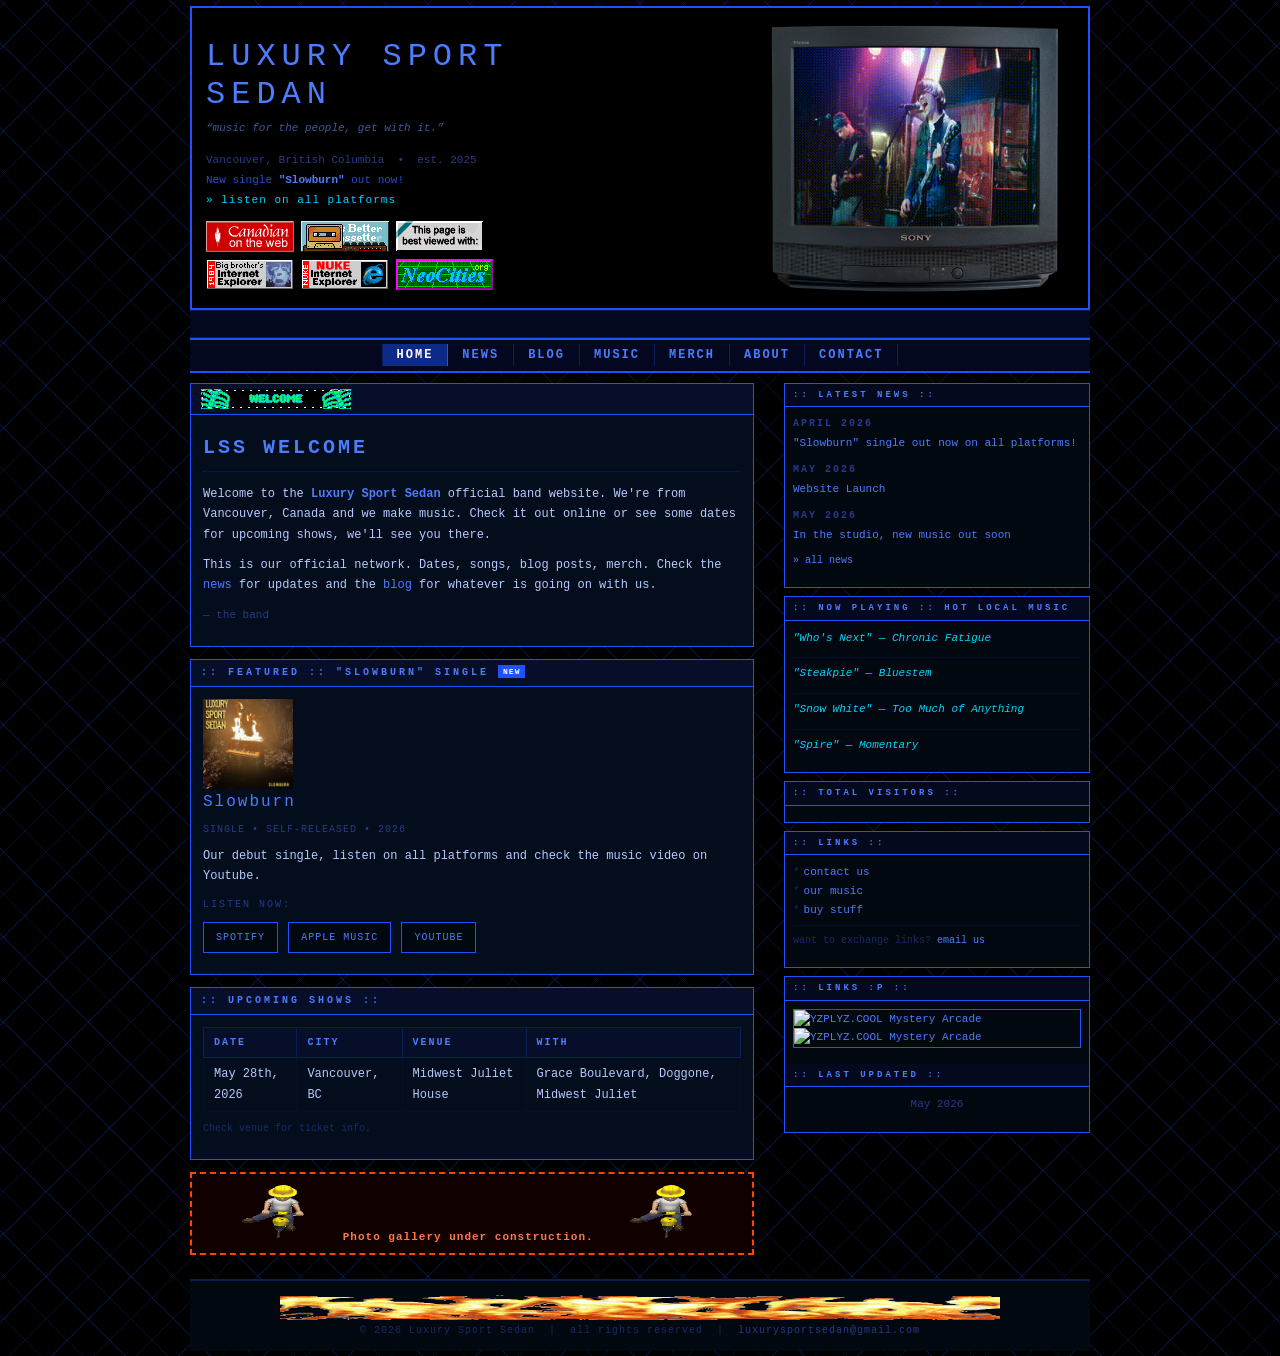
==== commit 8581b51e: "cool things" ====
--- a/index.html
+++ b/index.html
@@ -66,9 +66,9 @@
 	<div class="main-content">
 
 	  <div class="content-box">
-            <div class="content-box-header">:: welcome ::</div>
+		  <div class="content-box-header"><img src="assets/buttons/blinkiesCafe-FE.gif"alt":: Welcome ::"></div>
             <div class="content-box-body">
-              <h1>Welcome</h1>
+              <h1>LSS Welcome</h1>
               <p>
 		Welcome to the <b style="color:#4d7cff;">Luxury Sport Sedan</b>
 	 official band website. We're from Vancouver, Canada and we make music. Check it out online or see some dates for upcoming shows, we'll see you there.
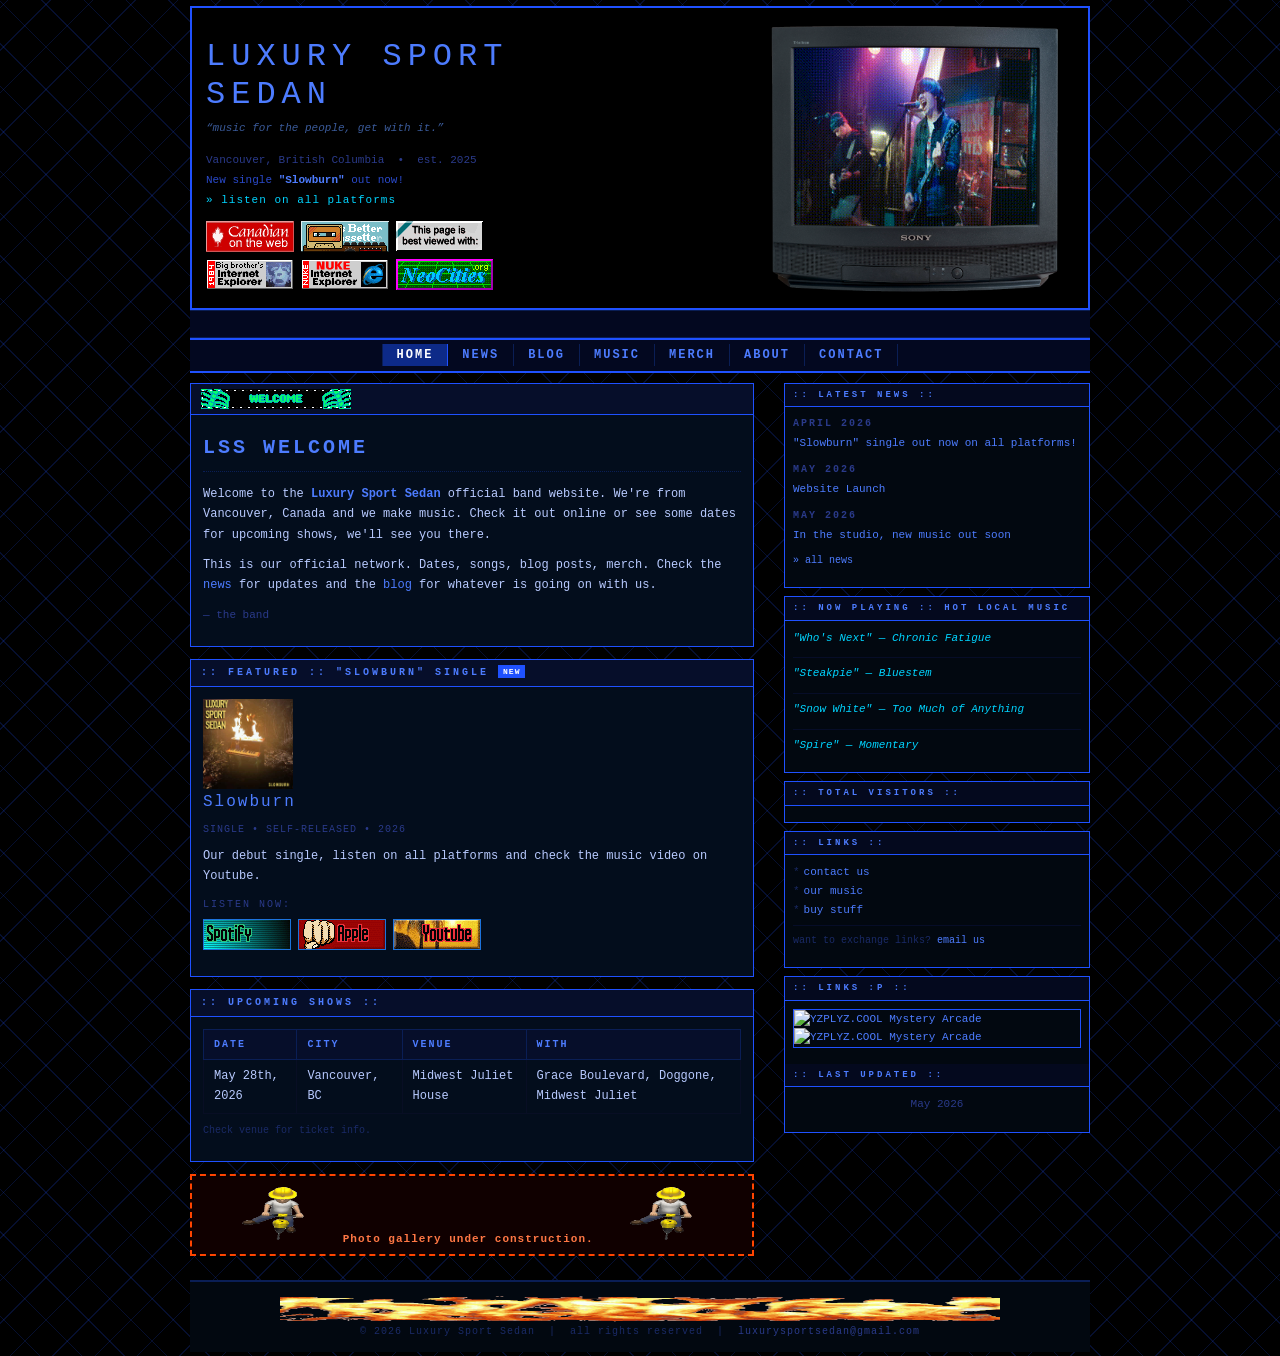
==== commit d2e7cedf: "buttons in index for slowburn sources" ====
--- a/index.html
+++ b/index.html
@@ -99,10 +99,19 @@
 		  </p>
 		  <div class="streaming-section">
                     <p class="streaming-label">listen now:</p>
-                    <a href="https://open.spotify.com/track/5fbqhvCpddQxkyBqV1mNNT?si=1ed32fd5a26649b1" class="stream-btn">Spotify</a>
-                    <a href="https://music.apple.com/us/song/slowburn/1893718429" class="stream-btn">Apple Music</a>
-		    <!-- <a href="#" class="stream-btn">Bandcamp</a>-->
-                    <a href="https://www.youtube.com/watch?v=hPZOFCpOOzM&list=RDhPZOFCpOOzM&start_radio=1" class="stream-btn">Youtube</a>
+		    <a href="https://open.spotify.com/track/5fbqhvCpddQxkyBqV1mNNT?si=1ed32fd5a26649b1" target="_blank" rel="noopener noreferrer">
+  <img src="assets/buttons/Spotify.gif" width="88" height="31" alt="Spotify" decoding="async">
+</a>
+		    <a href="https://music.apple.com/us/song/slowburn/1893718429" target="_blank" rel="noopener noreferrer">
+  <img src="assets/buttons/apple.gif" width="88" height="31" alt="Apple" decoding="async">
+</a>
+		    <a href="https://www.youtube.com/watch?v=hPZOFCpOOzM&list=RDhPZOFCpOOzM&start_radio=1" target="_blank" rel="noopener noreferrer">
+  <img src="assets/buttons/youtube.gif" width="88" height="31" alt="Youtube" decoding="async">
+</a>
+		    <!-- <a href="https://open.spotify.com/track/5fbqhvCpddQxkyBqV1mNNT?si=1ed32fd5a26649b1" class="stream-btn">Spotify</a>
+		    <a href="https://music.apple.com/us/song/slowburn/1893718429" class="stream-btn">Apple Music</a>-->
+		    <!-- <a href="#" class="stream-btn">Bandcamp</a>
+		    <a href="https://www.youtube.com/watch?v=hPZOFCpOOzM&list=RDhPZOFCpOOzM&start_radio=1" class="stream-btn">Youtube</a>-->
 		  </div>
 
 		</div>
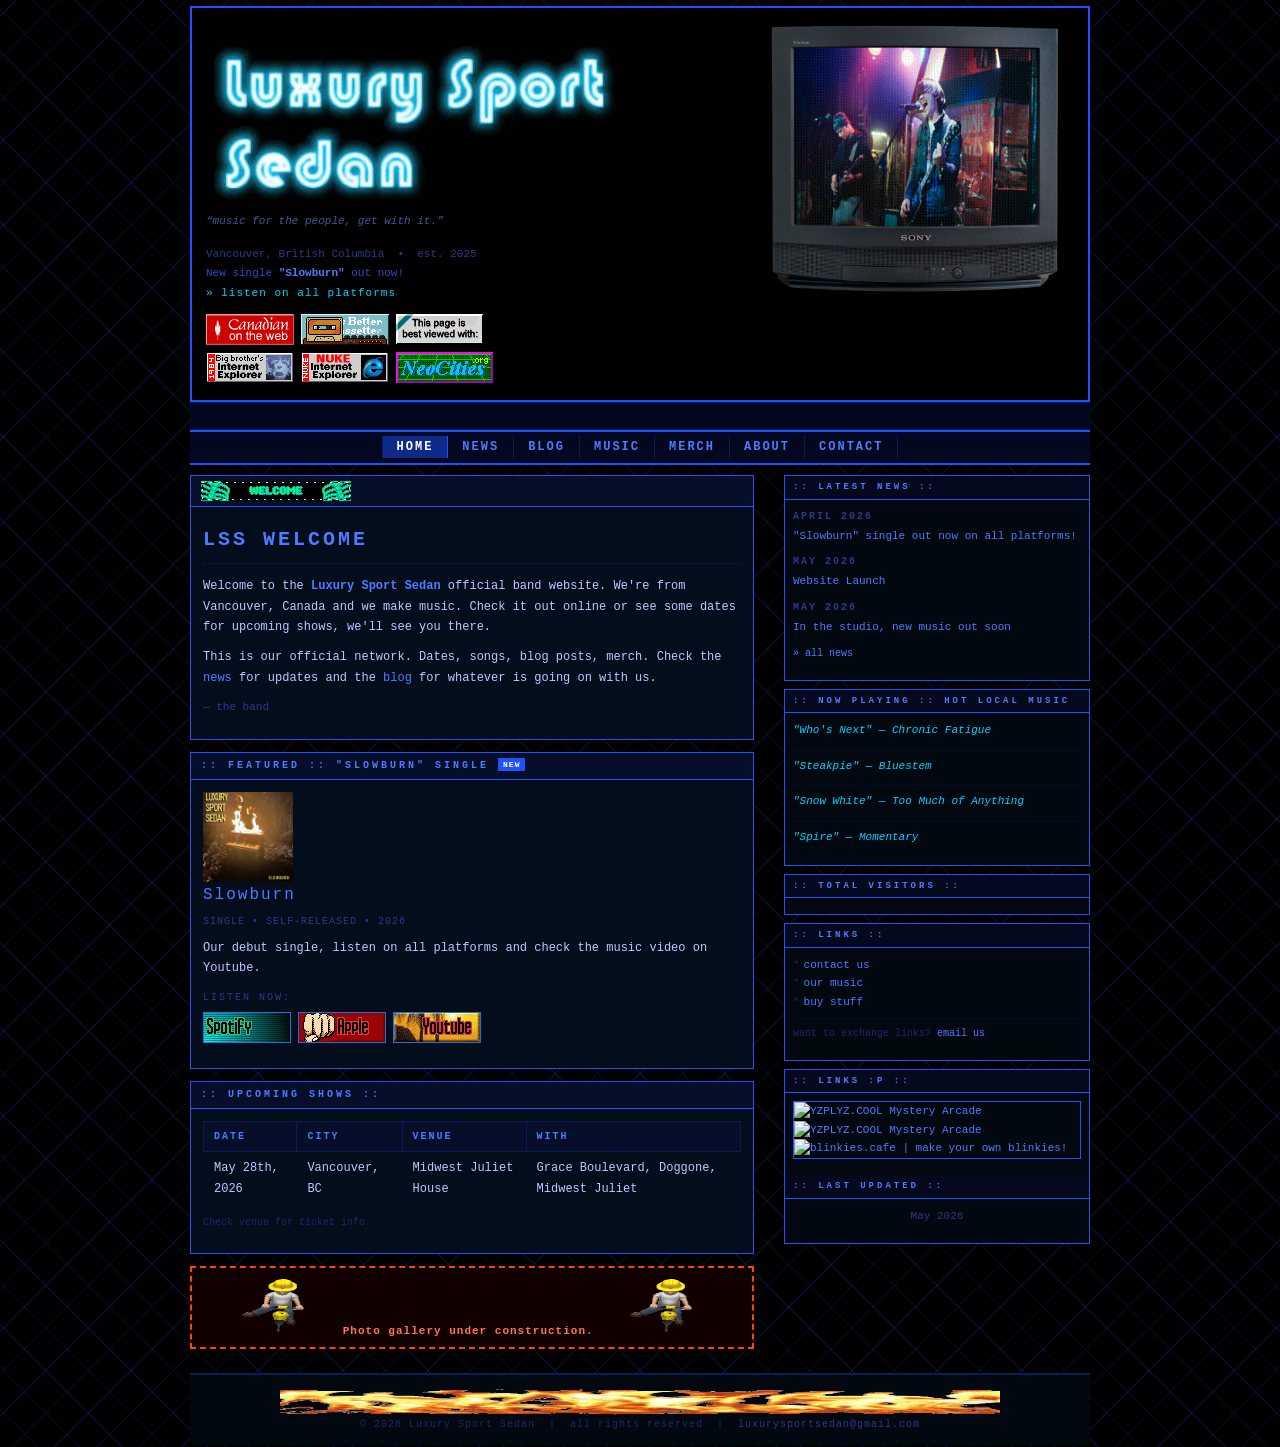
==== commit b1e8128d: "lss logo" ====
--- a/index.html
+++ b/index.html
@@ -22,7 +22,8 @@
 	  </div>
 	</div>
 	<div class="banner-left">
-	  <p class="banner-title">Luxury Sport<br>Sedan</p>
+		<img src="assets/logo-neon.jpg"alt="">
+		<!-- <p class="banner-title">Luxury Sport<br>Sedan</p>-->
 	  <p class="banner-tagline">&ldquo;music for the people, get with it.&rdquo;</p>
 	  <p style="font-size:11px; color:#2a3a8a; margin-top:14px; line-height:1.8;">
             Vancouver, British Columbia &nbsp;&bull;&nbsp; est. 2025<br>
@@ -252,6 +253,7 @@
 		<a href="https://hello-room.neocities.org/" target="_blank" rel="noopener noreferrer">
   <img src="https://hello-room.neocities.org/button.gif" width="88" height="31" alt="YZPLYZ.COOL Mystery Arcade" decoding="async">
 </a>
+<a href='https://blinkies.cafe' target='_blank'><img src='https://blinkies.cafe/b/display/blinkiesCafe-badge.gif' alt='blinkies.cafe | make your own blinkies!'></a>
 		</div>
 	    </div>
 
